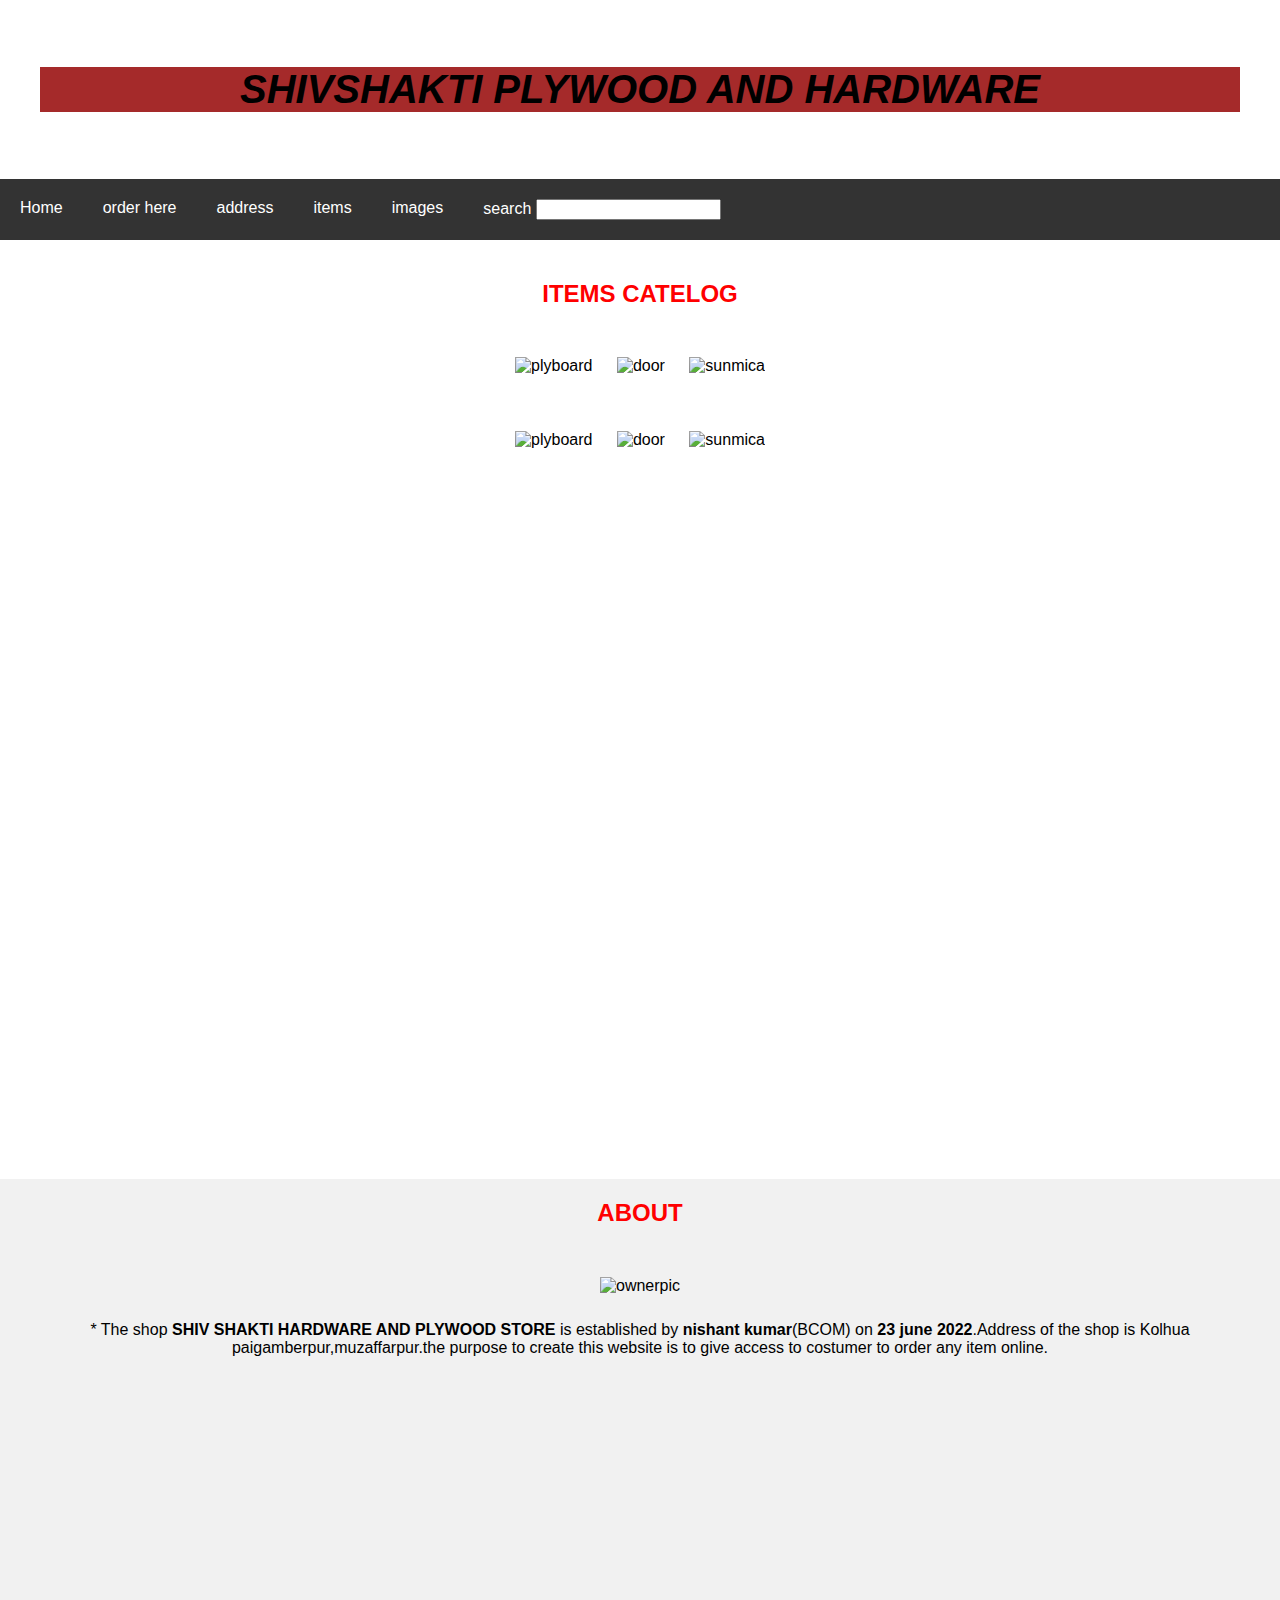
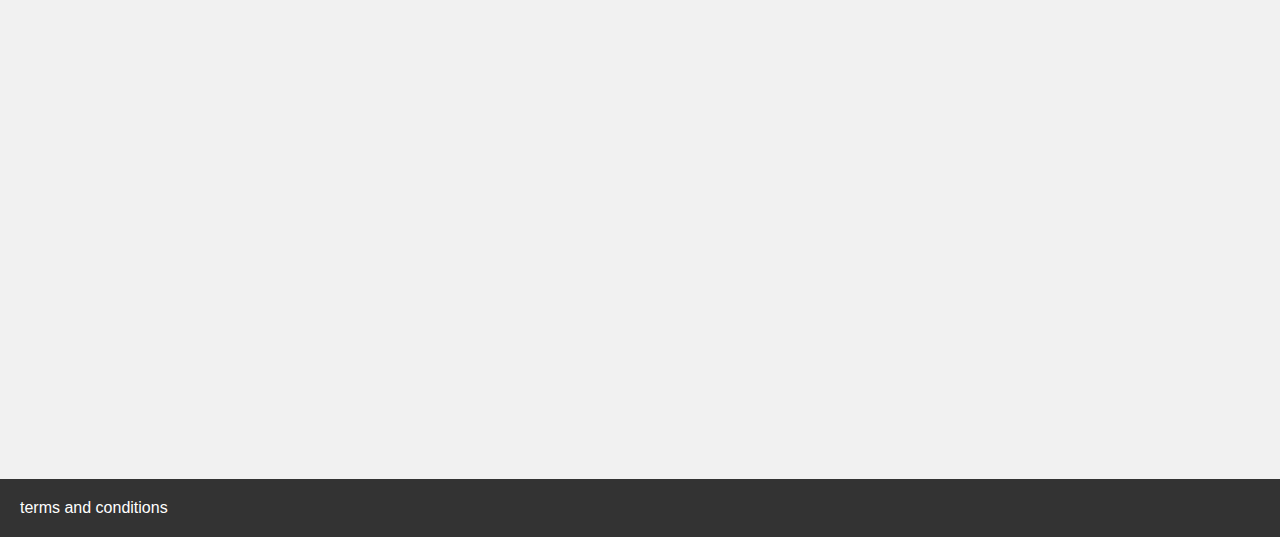
==== index.html @ a46b69c2 "Add files via upload" ====
<!DOCTYPE html>
<html lang="en">
<head>
    <meta charset="UTF-8">
    <meta http-equiv="X-UA-Compatible" content="IE=edge">
    <meta name="viewport" content="width=device-width, initial-scale=1.0">
    <title>SHIVSHAKTI PLYWOOD AND HARDWARE | HOME</title>
    <link rel="stylesheet" href="style.css">
</head>
<body>
    <header><h1>SHIVSHAKTI PLYWOOD AND HARDWARE</h1></header>
    <nav>        
        <a href="#">Home</a>
        <a href="form.html" target="_blank">order here</a>
        <a href="#">address</a>
        <a href="#">items</a>
        <a href="shopimg.jpeg" target="_blank">images</a>
        <a href="#">search <input type="text"></a>
        
    </nav>
            <main>
             <section>
                <h2>ITEMS CATELOG</h2>
                <img src="image/plyboard.jpg" width="33%" alt="plyboard">
                <img src="image/door.jpg" width="33%" alt="door">
                <img src="image/sunmica.jpg" width="33%" alt="sunmica">
                <br>
                <br>
                <br>
                <img src="image/plyboard.jpg" width="33%" alt="plyboard">
                <img src="image/door.jpg" width="33%" alt="door">
                <img src="image/sunmica.jpg" width="33%" alt="sunmica">
             </section>
             <section>
                <h2>ABOUT</h2>
                <img src="image/nishantpassportsizepic.jpeg" width="20%" alt="ownerpic">
                <p>* The shop <b>SHIV SHAKTI HARDWARE AND PLYWOOD STORE</b> is established by <b>nishant kumar</b>(BCOM) on <b>23 june 2022</b>.Address of the shop is 
                    Kolhua paigamberpur,muzaffarpur.the purpose to create this website is to give access to costumer to order any item online.
                </p>
             </section>
            </main>
</body>
<footer>
    <a href="#">terms and conditions  </a>
  
</footer>
</html>
---- style.css ----
* {
    box-sizing: border-box;
}

body {
    margin: 0px;
    font-family: -apple-system, BlinkMacSystemFont, 'Segoe UI', Roboto, Oxygen, Ubuntu, Cantarell, 'Open Sans', 'Helvetica Neue', sans-serif;
}

header h1 {
    text-align: center;
    font-size: 40px;
    background-color: brown;
    color: black;
    font-style: italic;
}

header {
    padding: 40px;
    background-image: url(https://thumbs.dreamstime.com/b/aisle-home-depot-hardware-store-largest-american-improvement-retailer-more-than-million-40539047.jpg);
}

nav {
    background-color: #333;
    overflow: hidden;
}

nav a {
    text-decoration: none;
    padding: 20px;
    text-align: center;
    float: left;
    color: white;
}
.container{
    width: 100%;
    height: 100vh;
    background: brown;
    display: flex;
    align-items: center;
    justify-content: center;
}
form{
    background: white;
    display: flex;
    flex-direction: column;
    padding: 2vw 4vw;
    width: 90%;
    max-width: 600px;
    border-radius: 10px;
}
form input,form textarea{
    border: 0;
    margin: 3px 0;
    padding: 3px;
    outline: none;
    background: whitesmoke;
    font-size: 16px;
}
#status{

    text-align: center;
    width: 90%;
    max-width: 500px;
    padding: 10px;
    margin: 0 auto;
    border-radius: 8px;
}
#status.success{
    background-color: green;
    animation: status 4s ease delay forwards;
}
#status.error{
    background-color: red;
    color: white;
    animation: status 4s ease forwards;
}
form button{
    padding: 15px;
    background-color: red;
    color: black;
    font-size: 18px;
    border: 0;
    outline: none;
    cursor: pointer;
    width: 150px;
    margin: 20px auto 0;
    border-radius: 30px;
}
form h3{
    color: green;
    background-color: yellow;
}
@keyframes status{
    0%{opacity: 1;
    pointer-events: all;}
    90%{
        opacity: 1;
        pointer-events: all;
    }
    100%{
        opacity: 0;
        pointer-events: none;
    }
}

main {
    background-color: white;
    text-align: center;
}

h2 {
    padding: 20px;
    color: red;
}
p{
    color: black;
}

section:nth-child(even) {
    background-color: rgb(241, 241, 241);
}

section {
    min-height: 100vh;
}

video {
    padding: 10px;
}

iframe {
    height: 75vh;
}

img {
    padding: 10px;
}

section h5 {
    margin: 40px;
}

footer {
    background-color: #333;
    overflow: hidden;
}

footer a {
    text-decoration: none;
    padding: 20px;
    text-align: center;
    float: left;
    color: white;
}
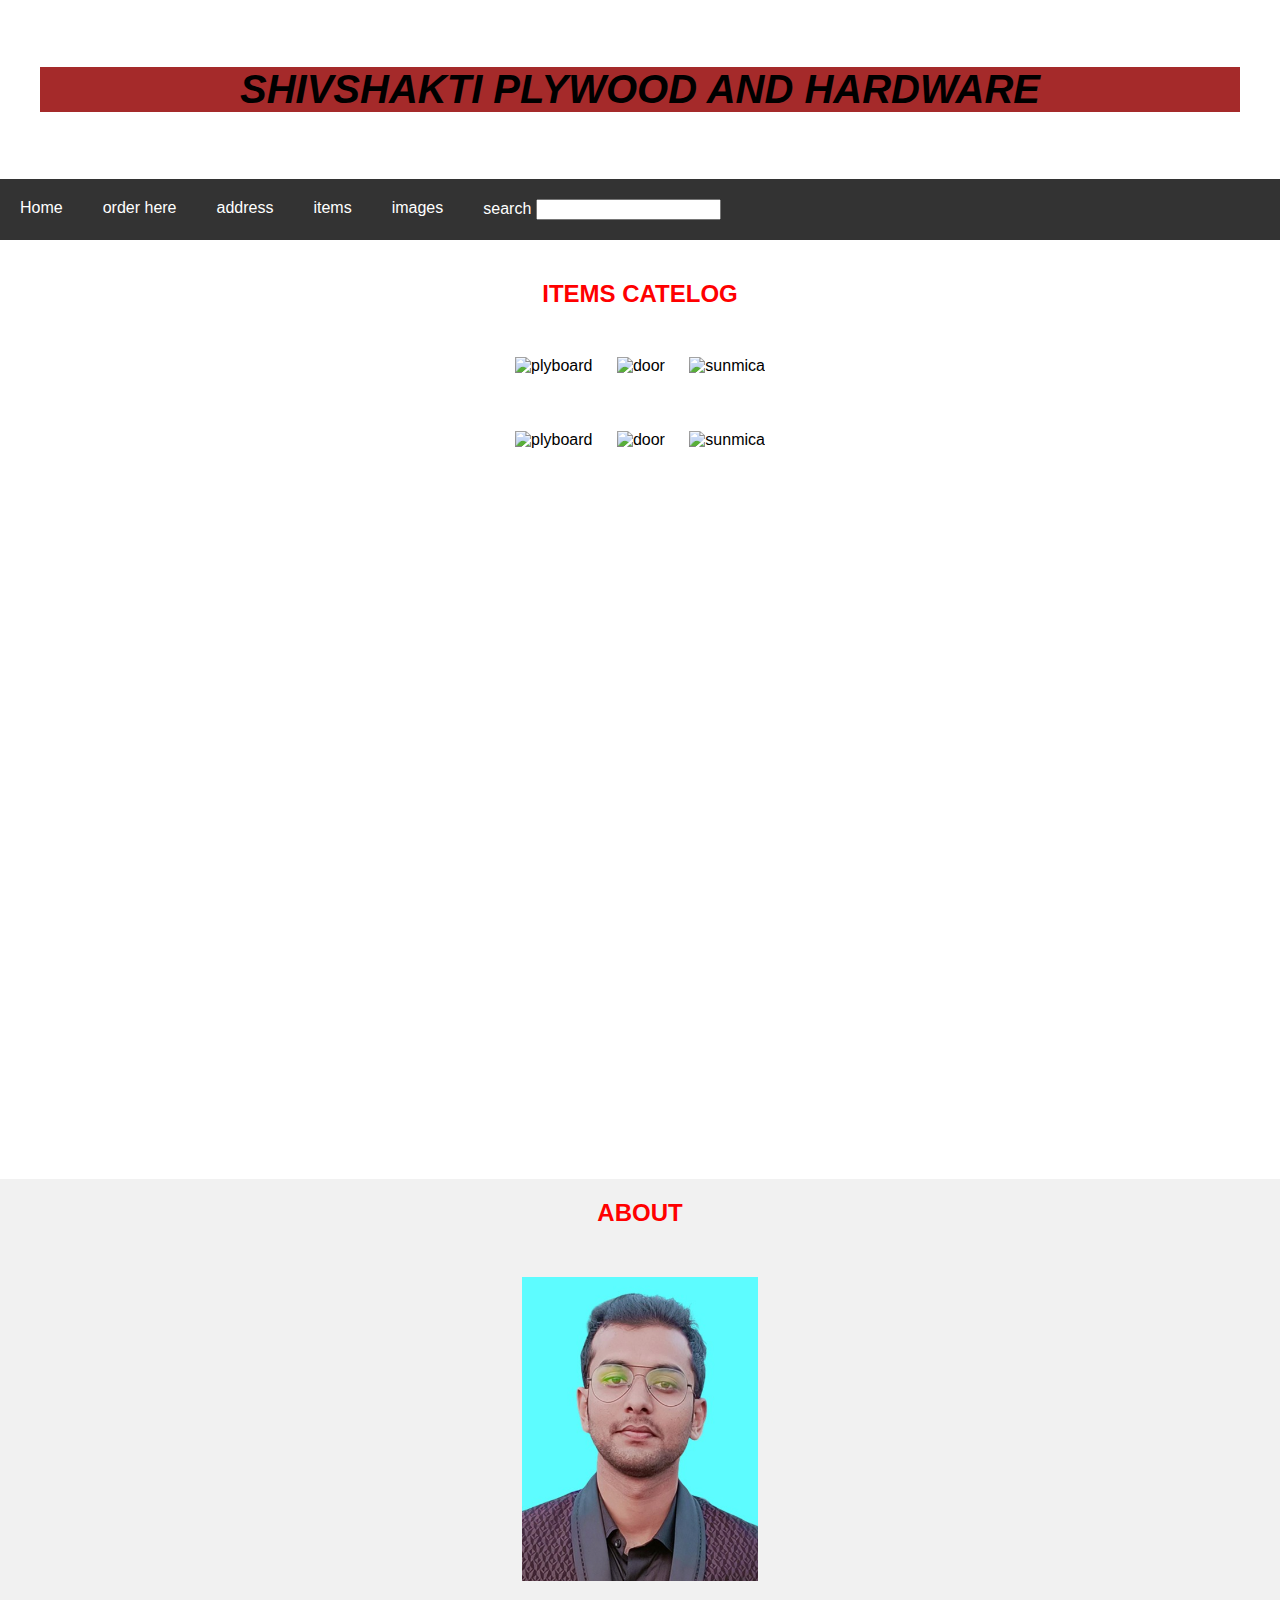
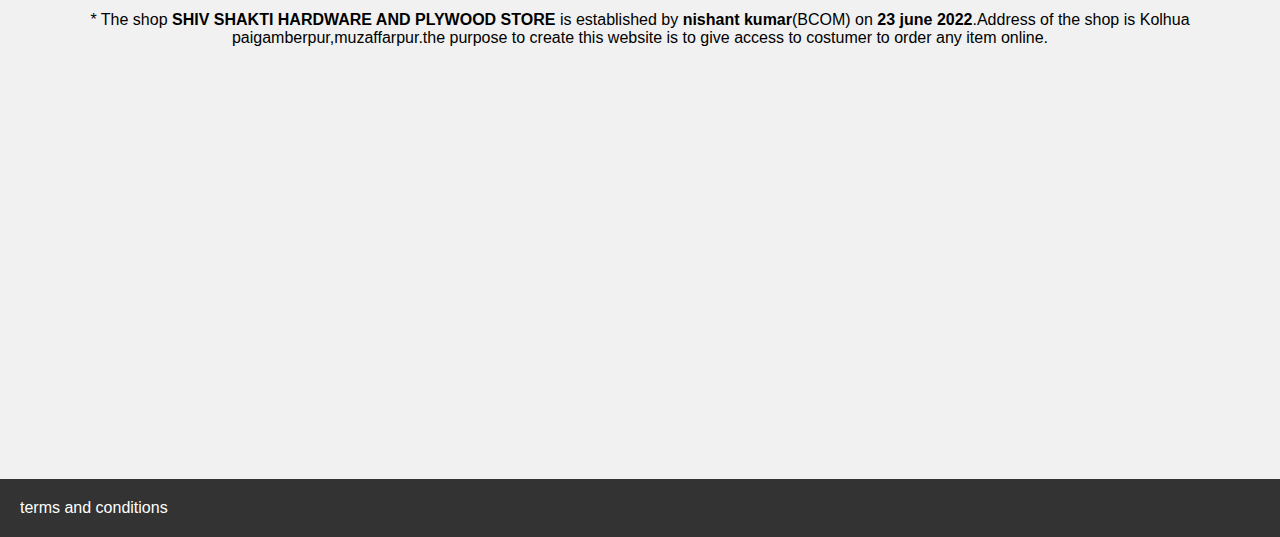
==== commit d85f3fa9: "Add files via upload" ====
--- a/index.html
+++ b/index.html
@@ -21,19 +21,19 @@
             <main>
              <section>
                 <h2>ITEMS CATELOG</h2>
-                <img src="image/plyboard.jpg" width="33%" alt="plyboard">
-                <img src="image/door.jpg" width="33%" alt="door">
-                <img src="image/sunmica.jpg" width="33%" alt="sunmica">
+                <img src="https://static.connect2india.com/c2icd/product_resources/images/plyboard.jpg" width="33%" alt="plyboard">
+                <img src="https://4.imimg.com/data4/QY/YX/MY-23796424/wooden-work-500x500.jpg" width="33%" alt="door">
+                <img src="https://5.imimg.com/data5/XO/IR/AG/SELLER-29328386/wooden-laminate-sunmica-500x500.jpg" width="33%" alt="sunmica">
                 <br>
                 <br>
                 <br>
-                <img src="image/plyboard.jpg" width="33%" alt="plyboard">
-                <img src="image/door.jpg" width="33%" alt="door">
-                <img src="image/sunmica.jpg" width="33%" alt="sunmica">
+                <img src="https://static.connect2india.com/c2icd/product_resources/images/plyboard.jpg" width="33%" alt="plyboard">
+                <img src="https://4.imimg.com/data4/QY/YX/MY-23796424/wooden-work-500x500.jpg" width="33%" alt="door">
+                <img src="https://5.imimg.com/data5/XO/IR/AG/SELLER-29328386/wooden-laminate-sunmica-500x500.jpg" width="33%" alt="sunmica">
              </section>
              <section>
                 <h2>ABOUT</h2>
-                <img src="image/nishantpassportsizepic.jpeg" width="20%" alt="ownerpic">
+                <img src="nishantpassportsizepic.jpeg" width="20%" alt="ownerpic">
                 <p>* The shop <b>SHIV SHAKTI HARDWARE AND PLYWOOD STORE</b> is established by <b>nishant kumar</b>(BCOM) on <b>23 june 2022</b>.Address of the shop is 
                     Kolhua paigamberpur,muzaffarpur.the purpose to create this website is to give access to costumer to order any item online.
                 </p>
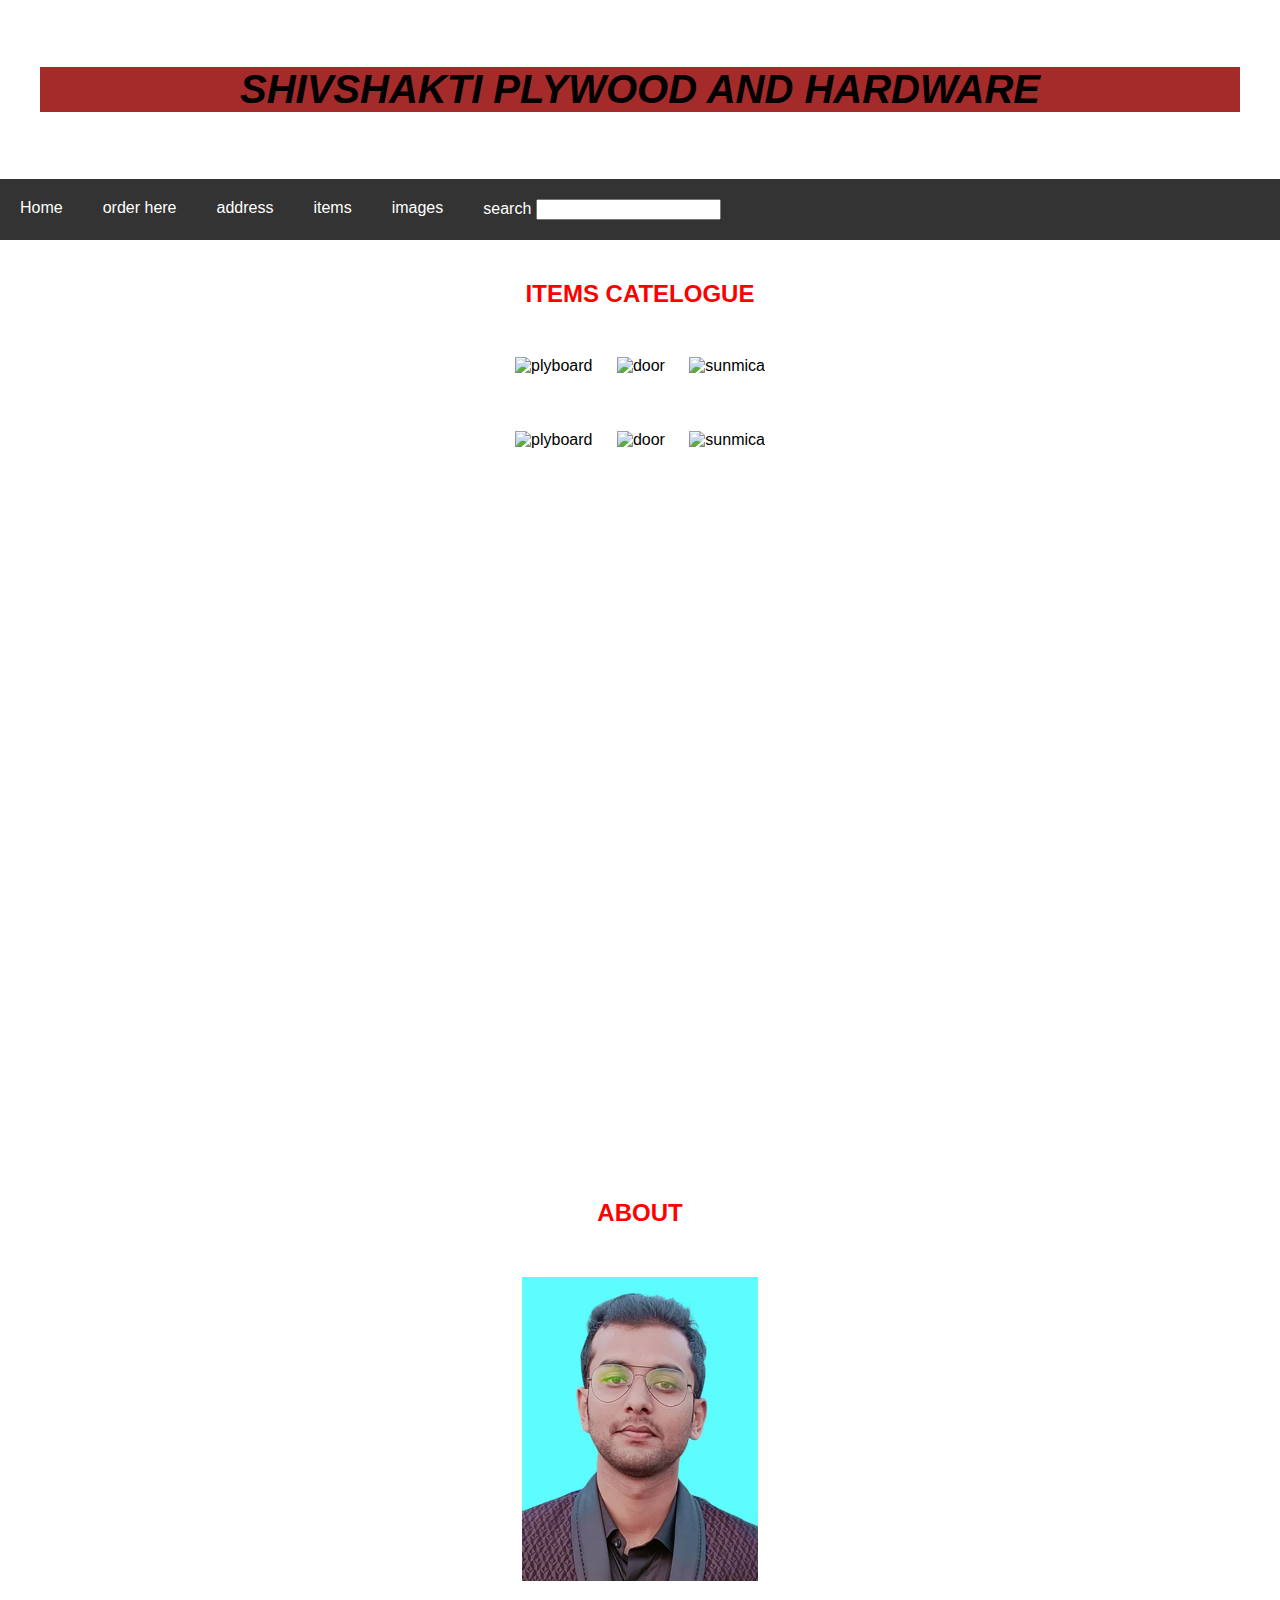
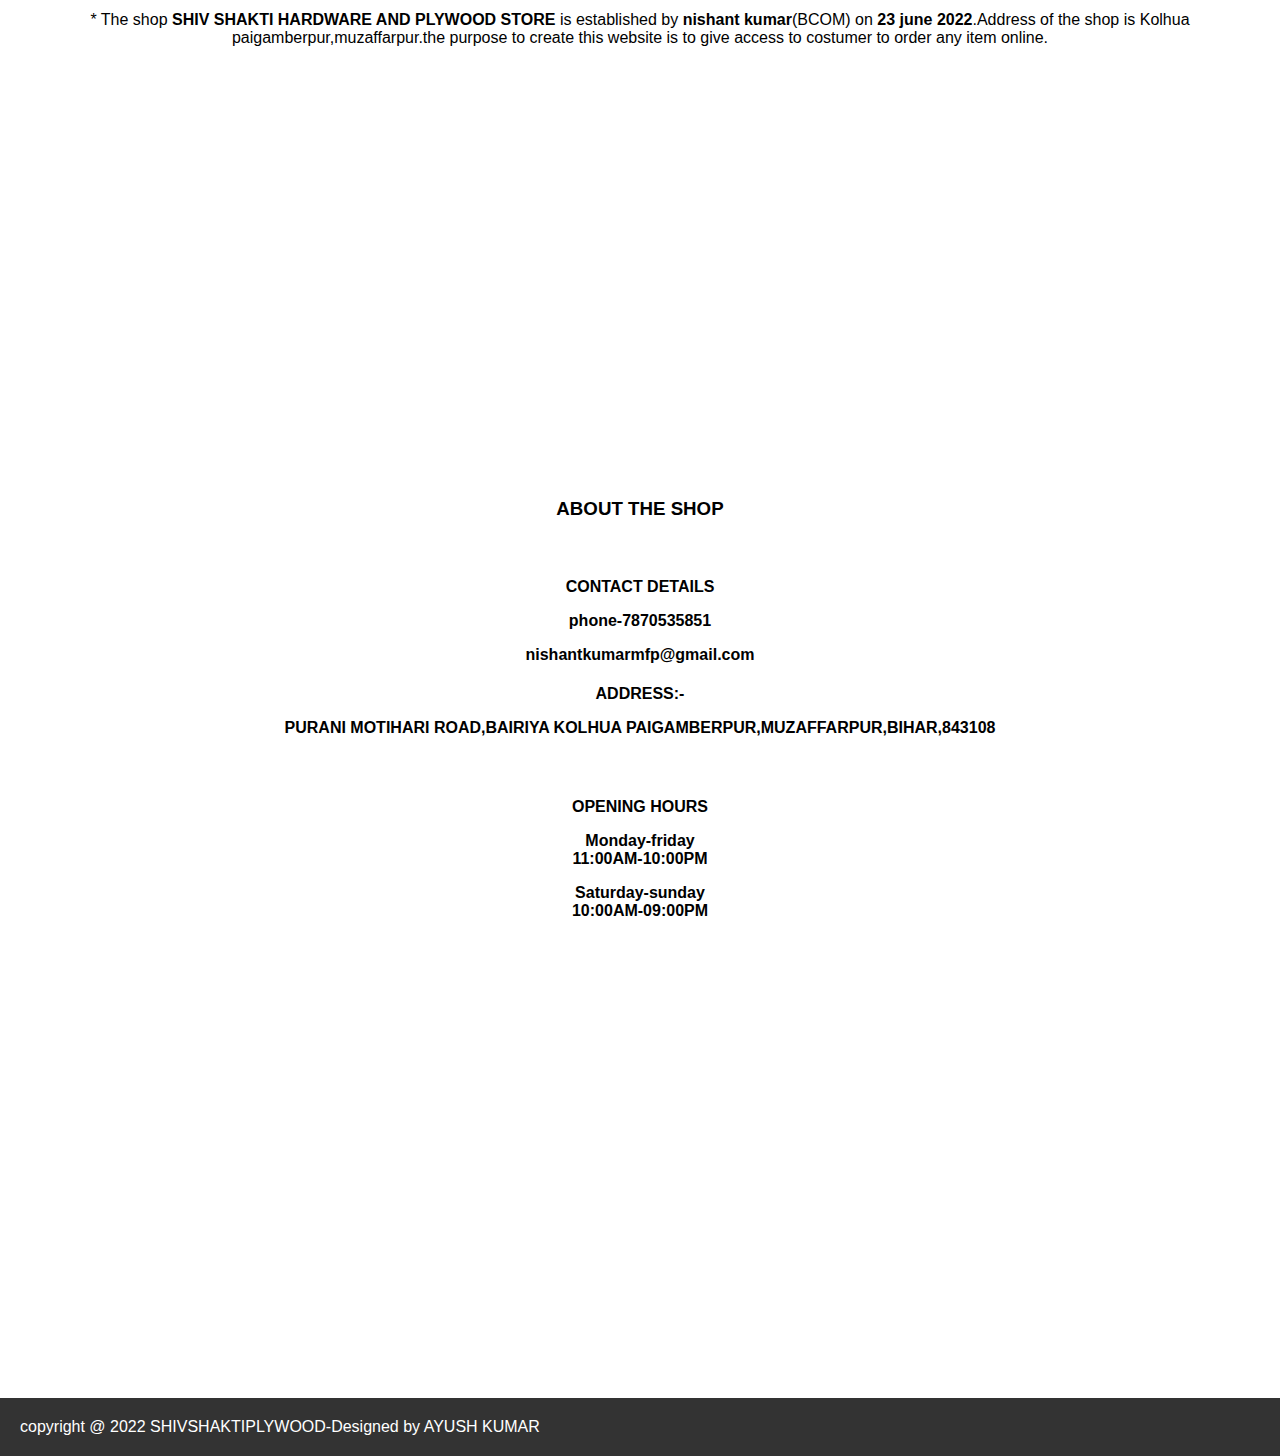
==== commit 6497820e: "Add files via upload" ====
--- a/index.html
+++ b/index.html
@@ -19,8 +19,9 @@
         
     </nav>
             <main>
+                <div class="catelogue">
              <section>
-                <h2>ITEMS CATELOG</h2>
+                <h2>ITEMS CATELOGUE</h2>
                 <img src="https://static.connect2india.com/c2icd/product_resources/images/plyboard.jpg" width="33%" alt="plyboard">
                 <img src="https://4.imimg.com/data4/QY/YX/MY-23796424/wooden-work-500x500.jpg" width="33%" alt="door">
                 <img src="https://5.imimg.com/data5/XO/IR/AG/SELLER-29328386/wooden-laminate-sunmica-500x500.jpg" width="33%" alt="sunmica">
@@ -31,6 +32,8 @@
                 <img src="https://4.imimg.com/data4/QY/YX/MY-23796424/wooden-work-500x500.jpg" width="33%" alt="door">
                 <img src="https://5.imimg.com/data5/XO/IR/AG/SELLER-29328386/wooden-laminate-sunmica-500x500.jpg" width="33%" alt="sunmica">
              </section>
+            </div>
+             <div class="bio">
              <section>
                 <h2>ABOUT</h2>
                 <img src="nishantpassportsizepic.jpeg" width="20%" alt="ownerpic">
@@ -38,10 +41,31 @@
                     Kolhua paigamberpur,muzaffarpur.the purpose to create this website is to give access to costumer to order any item online.
                 </p>
              </section>
+            </div>
+             <div class="backimg">
+             <section>
+                <h3>ABOUT THE SHOP</h3>
+                <br>
+                <h4>CONTACT DETAILS
+                <p>phone-7870535851</p>
+                <p>nishantkumarmfp@gmail.com</p>
+                </h4>
+                <h4>ADDRESS:-
+                <br>
+                <P>PURANI MOTIHARI ROAD,BAIRIYA KOLHUA PAIGAMBERPUR,MUZAFFARPUR,BIHAR,843108</P>
+                </h4>
+                <br>
+                <h4>OPENING HOURS
+                <P>Monday-friday <br>11:00AM-10:00PM</P>
+                <P>Saturday-sunday <br>10:00AM-09:00PM</P>
+                </h4>
+
+             </section>
+            </div>
             </main>
 </body>
 <footer>
-    <a href="#">terms and conditions  </a>
+    <a href="#">copyright @ 2022 SHIVSHAKTIPLYWOOD-Designed by AYUSH KUMAR</a>
   
 </footer>
 </html>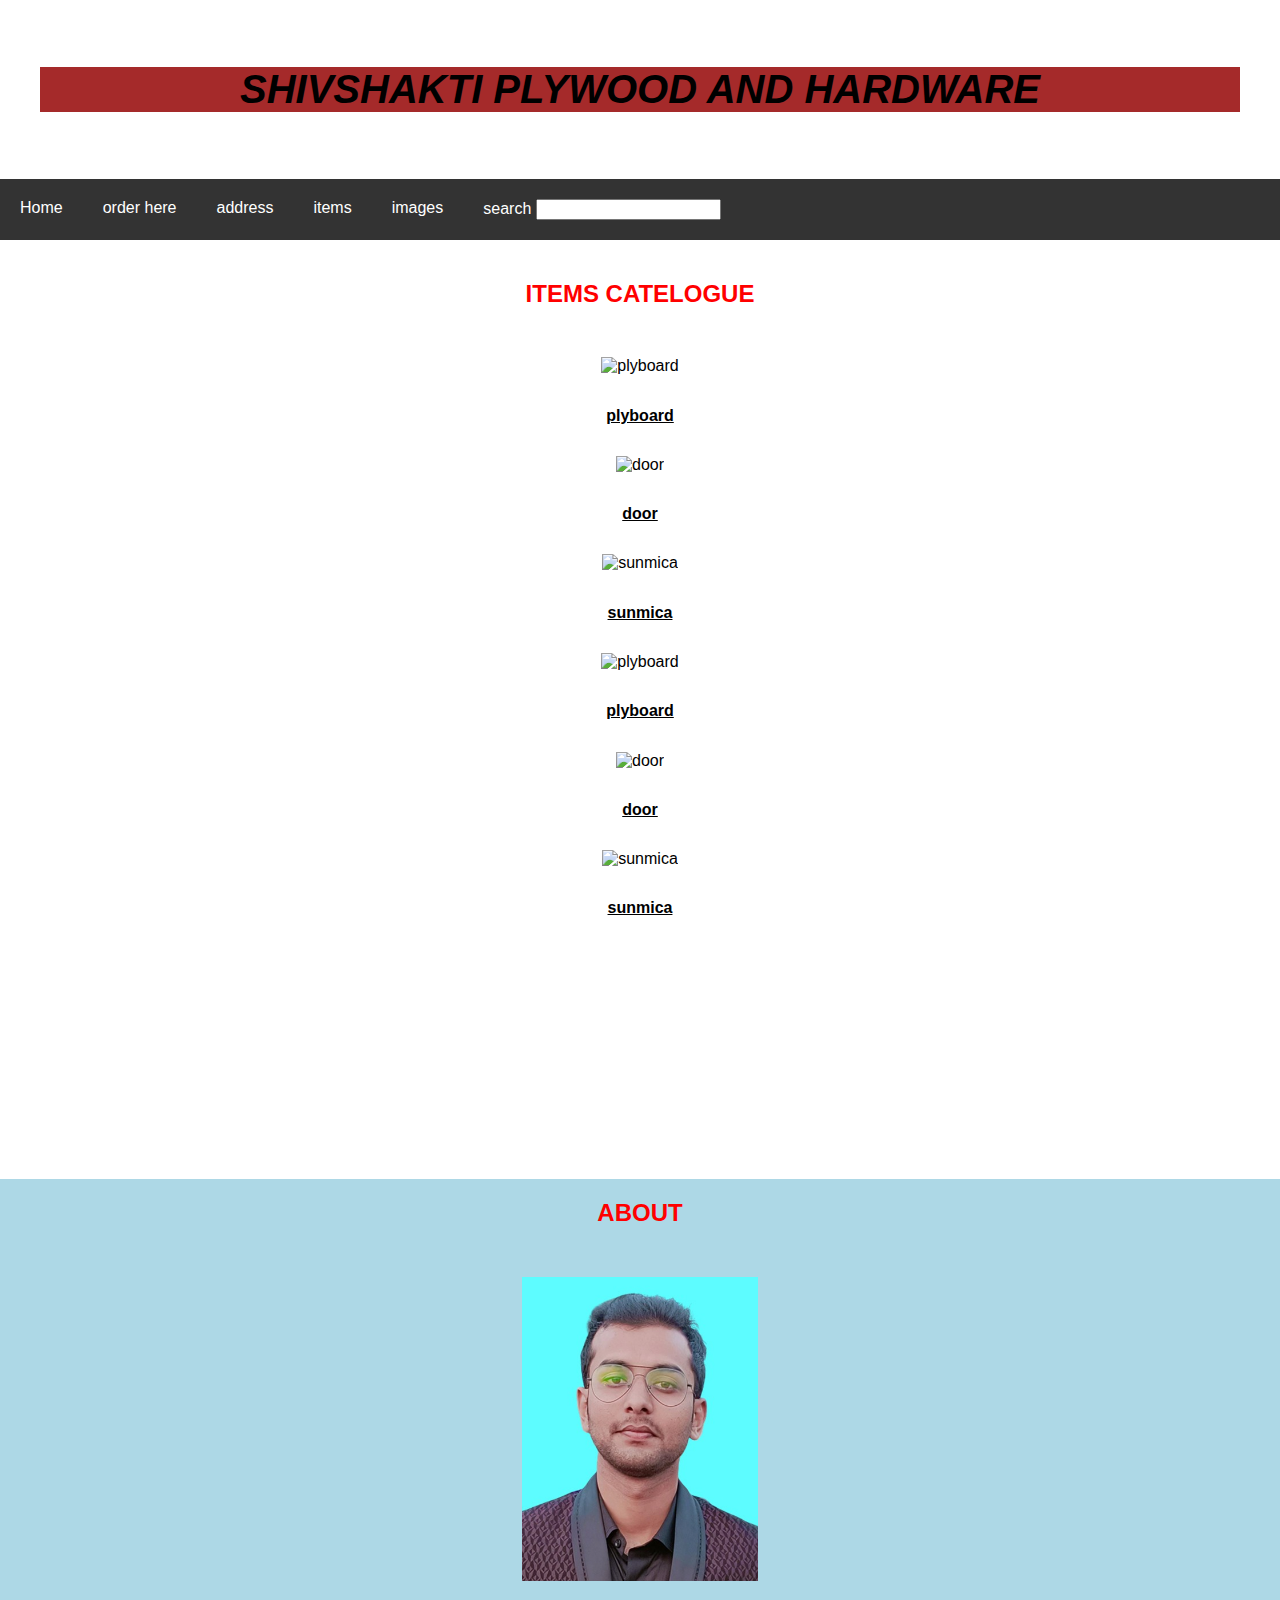
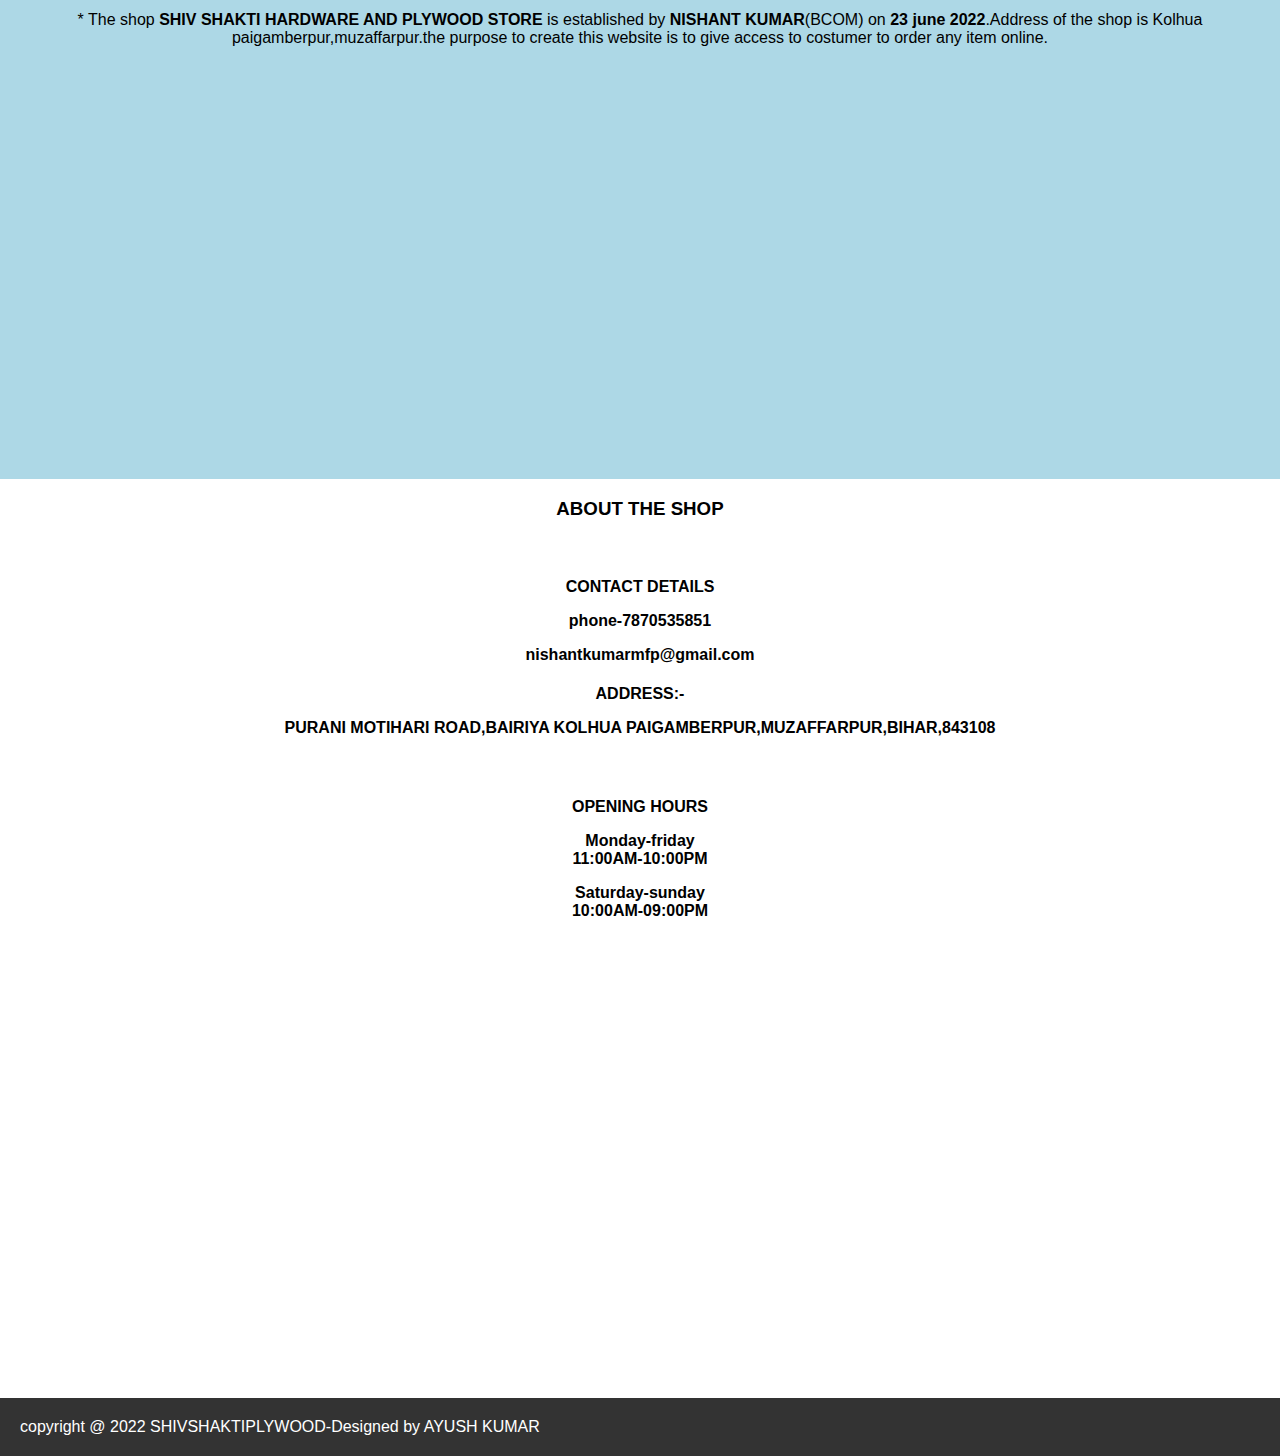
==== commit 0db7fc66: "Add files via upload" ====
--- a/index.html
+++ b/index.html
@@ -19,25 +19,40 @@
         
     </nav>
             <main>
-                <div class="catelogue">
+                <div class="add">
              <section>
                 <h2>ITEMS CATELOGUE</h2>
-                <img src="https://static.connect2india.com/c2icd/product_resources/images/plyboard.jpg" width="33%" alt="plyboard">
-                <img src="https://4.imimg.com/data4/QY/YX/MY-23796424/wooden-work-500x500.jpg" width="33%" alt="door">
-                <img src="https://5.imimg.com/data5/XO/IR/AG/SELLER-29328386/wooden-laminate-sunmica-500x500.jpg" width="33%" alt="sunmica">
-                <br>
-                <br>
-                <br>
-                <img src="https://static.connect2india.com/c2icd/product_resources/images/plyboard.jpg" width="33%" alt="plyboard">
-                <img src="https://4.imimg.com/data4/QY/YX/MY-23796424/wooden-work-500x500.jpg" width="33%" alt="door">
-                <img src="https://5.imimg.com/data5/XO/IR/AG/SELLER-29328386/wooden-laminate-sunmica-500x500.jpg" width="33%" alt="sunmica">
+                <div class="gallery">
+                <img src="https://static.connect2india.com/c2icd/product_resources/images/plyboard.jpg" width="50%" alt="plyboard">
+                <div class="desc"><h4><u> plyboard </u></h4></div>
+                </div>
+                <div class="gallery">
+                <img src="https://4.imimg.com/data4/QY/YX/MY-23796424/wooden-work-500x500.jpg" width="50%" alt="door">
+                <div class="desc"><h4><u> door </u></h4></div>
+                </div>
+                <div class="gallery">
+                <img src="https://5.imimg.com/data5/XO/IR/AG/SELLER-29328386/wooden-laminate-sunmica-500x500.jpg" width="50%" alt="sunmica">
+                <div class="desc"><h4><u> sunmica </u></h4></div>
+                </div>
+                <div class="gallery">
+                    <img src="https://static.connect2india.com/c2icd/product_resources/images/plyboard.jpg" width="50%" alt="plyboard">
+                    <div class="desc"><h4><u> plyboard </u></h4></div>
+                 </div>
+                 <div class="gallery">
+                    <img src="https://4.imimg.com/data4/QY/YX/MY-23796424/wooden-work-500x500.jpg" width="50%" alt="door">
+                    <div class="desc"><h4><u> door </u></h4></div>
+                 </div>
+                <div class="gallery">
+                    <img src="https://5.imimg.com/data5/XO/IR/AG/SELLER-29328386/wooden-laminate-sunmica-500x500.jpg" width="50%" alt="sunmica">
+                    <div class="desc"><h4><u> sunmica </u></h4></div>
+                 </div>
              </section>
             </div>
              <div class="bio">
              <section>
                 <h2>ABOUT</h2>
                 <img src="nishantpassportsizepic.jpeg" width="20%" alt="ownerpic">
-                <p>* The shop <b>SHIV SHAKTI HARDWARE AND PLYWOOD STORE</b> is established by <b>nishant kumar</b>(BCOM) on <b>23 june 2022</b>.Address of the shop is 
+                <p>* The shop <b>SHIV SHAKTI HARDWARE AND PLYWOOD STORE</b> is established by <b>NISHANT KUMAR</b>(BCOM) on <b>23 june 2022</b>.Address of the shop is 
                     Kolhua paigamberpur,muzaffarpur.the purpose to create this website is to give access to costumer to order any item online.
                 </p>
              </section>
--- a/style.css
+++ b/style.css
@@ -15,9 +15,16 @@
     font-style: italic;
 }
 
+
 header {
     padding: 40px;
     background-image: url(https://thumbs.dreamstime.com/b/aisle-home-depot-hardware-store-largest-american-improvement-retailer-more-than-million-40539047.jpg);
+}
+.backimg{
+    background-image: url(https://img.rawpixel.com/s3fs-private/rawpixel_images/website_content/v546batch3-mynt-31-badgewatercolor_1.jpg?w=800&dpr=1&fit=default&crop=default&q=65&vib=3&con=3&usm=15&bg=F4F4F3&ixlib=js-2.2.1&s=e1ee6e84fa2c584170bab2733ea5a1b0);
+}
+.bio{
+   background-color: lightblue;
 }
 
 nav {
@@ -32,10 +39,14 @@
     float: left;
     color: white;
 }
+nav a:hover{
+    background: skyblue;
+    color: black;
+}
 .container{
     width: 100%;
     height: 100vh;
-    background: brown;
+    background-image: url(https://media.istockphoto.com/photos/forest-wooden-table-background-summer-sunny-meadow-with-green-grass-picture-id1353553203?b=1&k=20&m=1353553203&s=170667a&w=0&h=QTyTGI9tWQluIlkmwW0s7Q4z7R_IT8egpzzHjW3cSas=);
     display: flex;
     align-items: center;
     justify-content: center;
